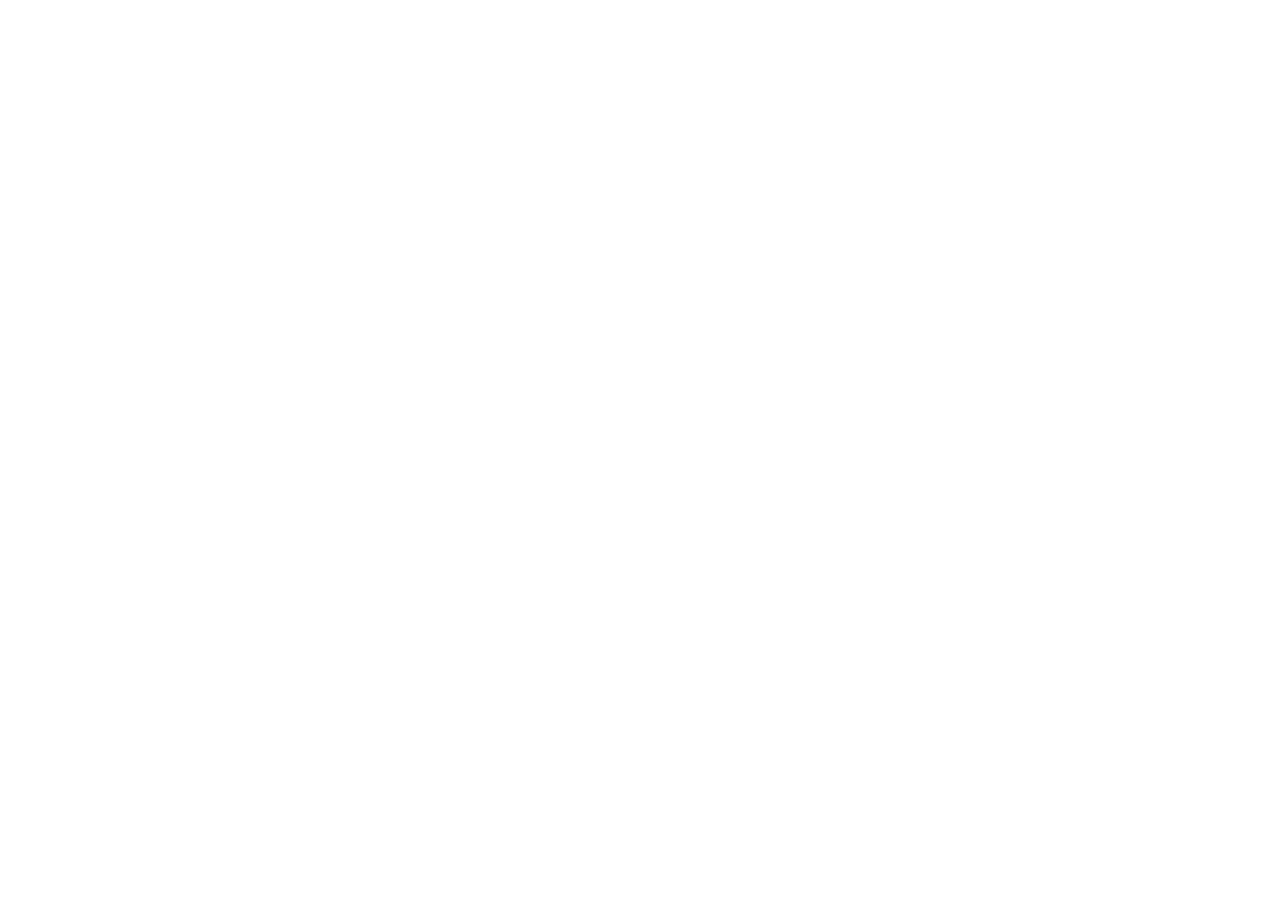
==== resources/public/index-prod.html @ d107727f "configure app for prod" ====
<!DOCTYPE html>
<html lang="en">
<head>
    <meta charset="utf-8"/>
    <meta http-equiv="X-UA-Compatible" content="IE=edge"/>
    <link rel="stylesheet" href="//cdnjs.cloudflare.com/ajax/libs/normalize/3.0.1/normalize.min.css"/>
    <link rel="stylesheet" href="styles/main.css">
</head>
<body>
<div class="row">
    <div class="large-12 columns">
        <div id="content"></div>
    </div>
</div>
<script src="js/app-prod.js" type="text/javascript"></script>
</body>
</html>
---- resources/public/styles/main.css ----
li {
    list-style-type: none;
}

ul {
    padding: 5px;
}

li ul {
    padding: 10px;
    list-style-type: none;
}

.gas-station {
    border: 3px dotted black;
    margin: 5px;
}

.gas-station .name-value-pair {
    display: flex;
    justify-content: space-between;
}

.gas-station .name-value-pair :first-child {
    color: green;
}

.gas-station .name-value-pair :last-child {
    color: blue;
}

.title {
    text-align: center;
}

#map {
    width: 100%;
    height: 400px;
}

html, body {
    height: 100%;
    margin: 0;
    padding: 0;
}
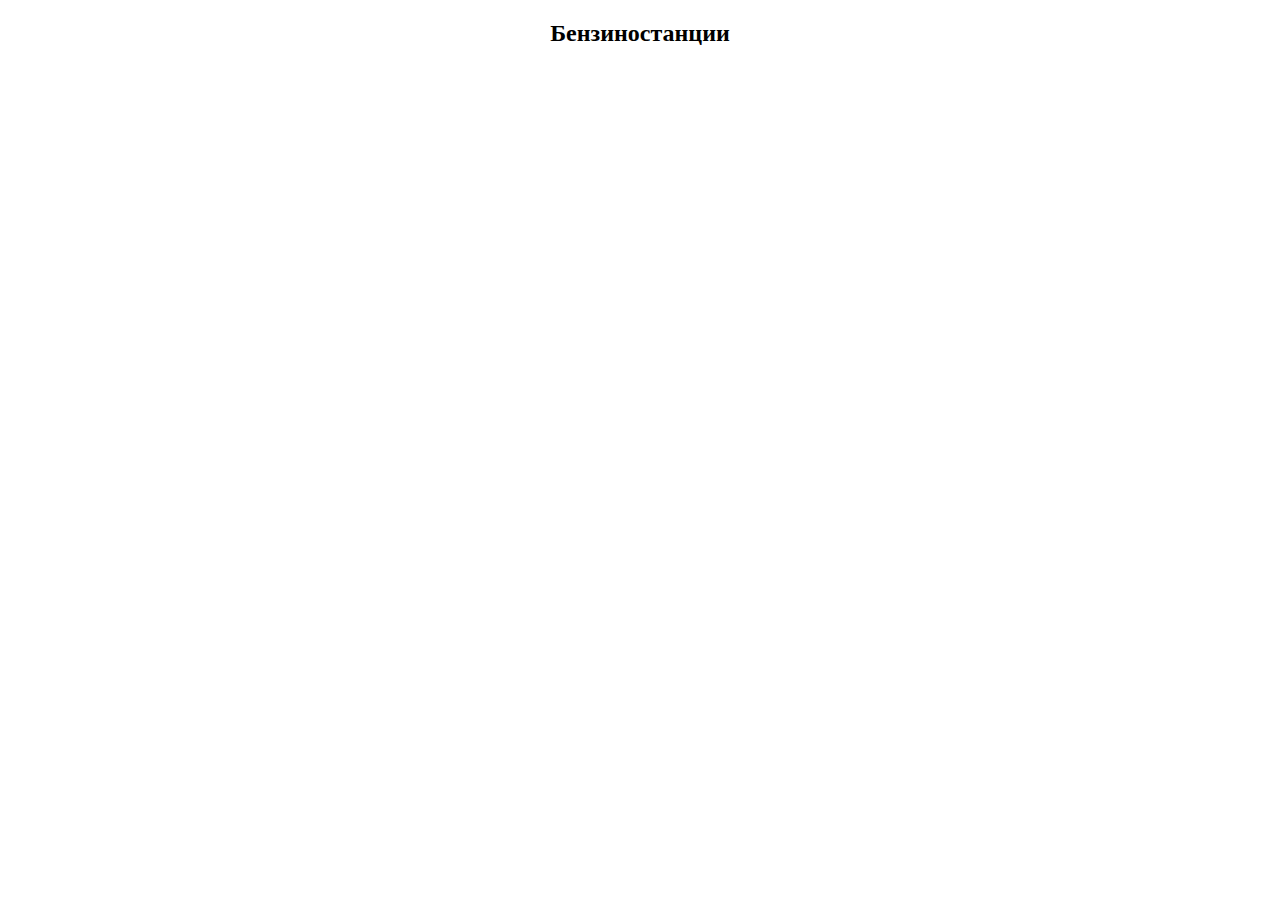
==== commit 67450cff: "configure app for prod" ====
--- a/resources/public/index-prod.html
+++ b/resources/public/index-prod.html
@@ -12,6 +12,6 @@
         <div id="content"></div>
     </div>
 </div>
-<script src="js/app-prod.js" type="text/javascript"></script>
+<script src="scripts/app-prod.js" type="text/javascript"></script>
 </body>
 </html>